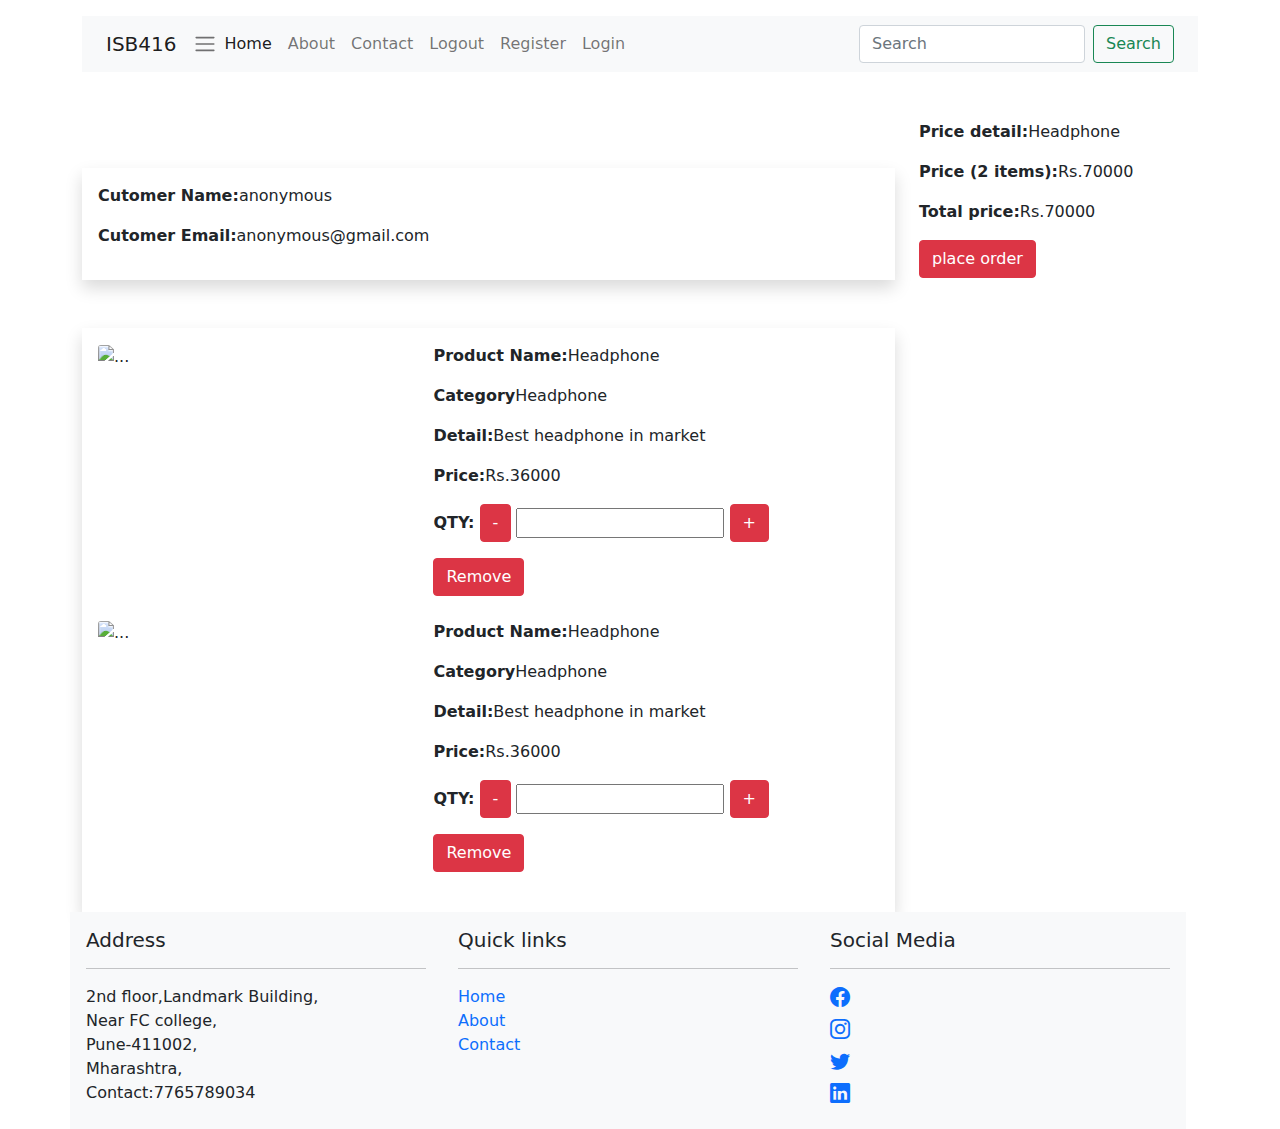
==== cart.html @ eb26ce88 "Add files via upload" ====
<!DOCTYPE html>
<html lang="en">
<head>
    <meta charset="UTF-8">
    <meta name="viewport" content="width=device-width, initial-scale=1.0">
    <link rel="stylesheet" href="static/css/bootstrap.min.css">
    <link rel="stylesheet" href="static/css/style.css">
    <link rel="stylesheet" href="https://cdn.jsdelivr.net/npm/bootstrap-icons@1.11.3/font/bootstrap-icons.min.css">
    <title>E-shopping</title>
</head>
<body>
    <div class="container">
        <div class="row">
        <div class="col-md-12 mt-3">
            <nav class="navbar navbar-expand-lg navbar-light bg-light">
                <div class="container-fluid">
                  <a class="navbar-brand" href="index.html">ISB416</a>
                  <button class="navbar-toggler" type="button" data-bs-toggle="collapse" data-bs-target="#navbarSupportedContent" aria-controls="navbarSupportedContent" aria-expanded="false" aria-label="Toogle navigation"></button>
                    <span class="navbar-toggler-icon"></span>
                  </button>
                  <div class="collapse navbar-collapse" id="navbarSupportedContent">
                    <ul class="navbar-nav me-auto mb-2 mb-lg-0">
                      <li class="nav-item">
                        <a class="nav-link active" aria-current="page" href="index.html">Home</a>
                      </li>
                      <li class="nav-item">
                        <a class="nav-link" href="#">About</a>
                      </li>
                      <li class="nav-item">
                        <a class="nav-link" href="#">Contact</a>
                      </li>  
                      <li class="nav-item">
                        <a class="nav-link" href="#">Logout</a>
                      </li>  
                      <li class="nav-item">
                        <a class="nav-link" href="register.html">Register</a>
                      </li>  
                      <li class="nav-item">
                        <a class="nav-link" href="Login.html">Login</a>
                      </li>                                
                      
                 </ul>
                    <form class="d-flex">
                      <input class="form-control me-2" type="search" placeholder="Search" aria-label="Search">
                      <button class="btn btn-outline-success" type="submit">Search</button>
                    </form>
                  </div>
                </div>
              </nav>
                                       
        </div><!--1st row end or header section end-->
        <!--2nd row start or main section start-->
        
        <div class="row mt-5">
          <div class="col-md-9">
            <div class="mt-5 p-3 shadow">
              <p><strong>Cutomer Name:</strong>anonymous</p>
              <p><strong>Cutomer Email:</strong>anonymous@gmail.com</p>

            </div>
            <div class="mt-5 p-3 shadow">
              <div class="row mb-2">
                <div class="col-md-5">
                  <img src="static/images/c-d-x-pdx_a_82obo-unsplash.jpg" class="card-img-top" alt="..." height="150px">

                </div>
                <div class="col-md-7">
                  <p><strong>Product Name:</strong>Headphone</p>
                  <p><strong>Category</strong>Headphone</p>
                  <p><strong>Detail:</strong>Best headphone in market</p>
                  <p><strong>Price:</strong>Rs.36000</p>
                  <p>
                    <strong>QTY:</strong>
                    <a href="#"><button class="btn btn-danger"><b></b>-</button></a>
                    <input type="text" value="">
                    <a href="#"><button class="btn btn-danger"><b></b>+</button></a>
                  </p>
                  <p><a href="#"><button class="btn btn-danger">Remove</button></a></p>
                  


                  
                   
                </div>

              </div><!--cart product 1-->

              <div class="row mb-2">
                <div class="col-md-5">
                  <img src="static/images/c-d-x-pdx_a_82obo-unsplash.jpg" class="card-img-top" alt="..." height="150px">
                </div>
                <div class="col-md-7">
                  <p><strong>Product Name:</strong>Headphone</p>
                  <p><strong>Category</strong>Headphone</p>
                  <p><strong>Detail:</strong>Best headphone in market</p>
                  <p><strong>Price:</strong>Rs.36000</p>


                  <p>
                    <strong>QTY:</strong>
                    <a href="#"><button class="btn btn-danger"><b></b>-</button></a>
                    <input type="text" value="">
                    <a href="#"><button class="btn btn-danger"><b></b>+</button></a>



                  </p>
                  <p><a href="#"><button class="btn btn-danger">Remove</button></a></p>
                  
                   
                </div>
              </div><!--cart product 2-->
                
            </div>

          </div>
          <div class="col-md-3">
            <p><strong>Price detail:</strong>Headphone</p>
            <p><strong>Price (2 items):</strong>Rs.70000</p>
            <p><strong>Total price:</strong>Rs.70000</p>
            <a href="placeorder.html"><button class="btn btn-danger">place order</button></a>

          </div>

        </div><!--2nd row end or main section end-->
        <!--footer section start or 3rd row starts-->

        <div class="row ">
            <div class="col-md-4 bg-light p-3">
                <h5>Address</h5><hr>
                2nd floor,Landmark Building,<br>
                Near FC college,<br>
                Pune-411002,<br>
                Mharashtra,<br>
                Contact:7765789034
            </div>
            <div class="col-md-4 bg-light p-3">
                <h5>Quick links</h5><hr>
                <a href="index.html" class="anchor">Home</a><br>
                <a href="#" class="anchor">About</a><br>
                <a href="#" class="anchor">Contact</a><br>
            </div>
            <div class="col-md-4 bg-light p-3">
                <h5>Social Media</h5><hr>
                <h5><a href="www.facebook.com"><i class="bi bi-facebook"></i> </a></h5>
                <h5><a href="www.instagram.com"><i class="bi bi-instagram"></i> </a></h5>
                <h5><a href="www.twitter.com"><i class="bi bi-twitter"></i> </a></h5>
                <h5><a href="www.linkedin.com"><i class="bi bi-linkedin"></i> </a></h5>
            </div>
        </div><!--footer section end or 3rd row end-->  
          
            
            
          
            
              
        </div>
        <script src="static/js/bootstrap.min.js"></script>
        <script src="static/js/popper.js"></script>
    </body>
    </html>
---- static/css/style.css ----
.box{
    border-style:solid;
    height:200px;
}
.anchor{
    text-decoration:none;
}
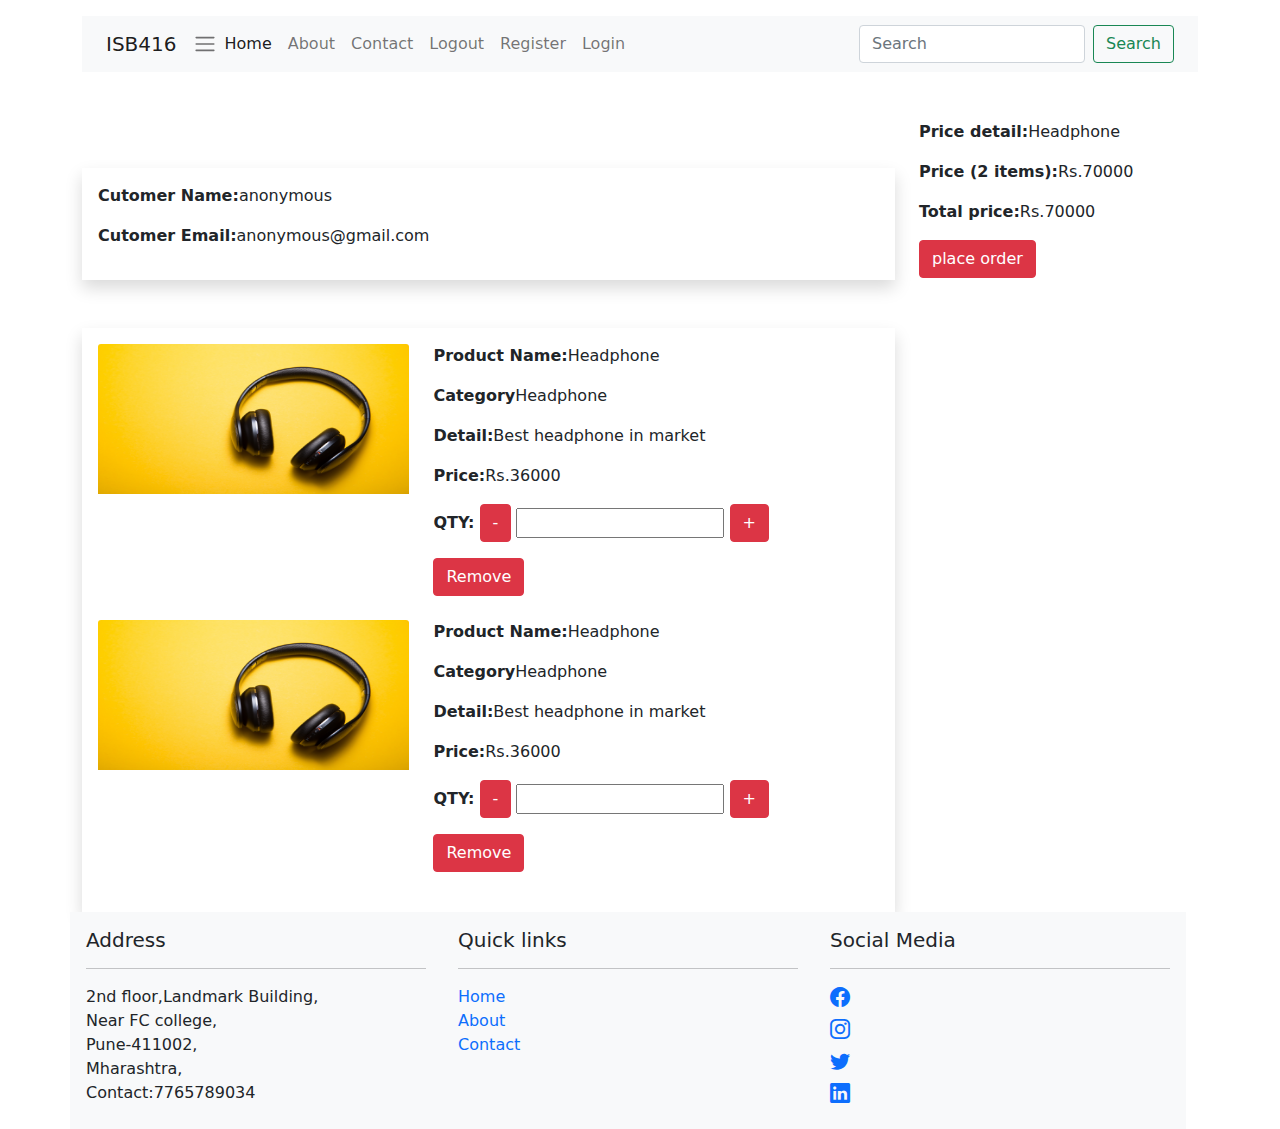
==== commit 52fe8155: "cart.html" ====
--- a/cart.html
+++ b/cart.html
@@ -61,7 +61,7 @@
             <div class="mt-5 p-3 shadow">
               <div class="row mb-2">
                 <div class="col-md-5">
-                  <img src="static/images/c-d-x-pdx_a_82obo-unsplash.jpg" class="card-img-top" alt="..." height="150px">
+                  <img src="static/images/c-d-x-PDX_a_82obo-unsplash.jpg" class="card-img-top" alt="..." height="150px">
 
                 </div>
                 <div class="col-md-7">
@@ -87,7 +87,7 @@
 
               <div class="row mb-2">
                 <div class="col-md-5">
-                  <img src="static/images/c-d-x-pdx_a_82obo-unsplash.jpg" class="card-img-top" alt="..." height="150px">
+                  <img src="static/images/c-d-x-PDX_a_82obo-unsplash.jpg" class="card-img-top" alt="..." height="150px">
                 </div>
                 <div class="col-md-7">
                   <p><strong>Product Name:</strong>Headphone</p>
